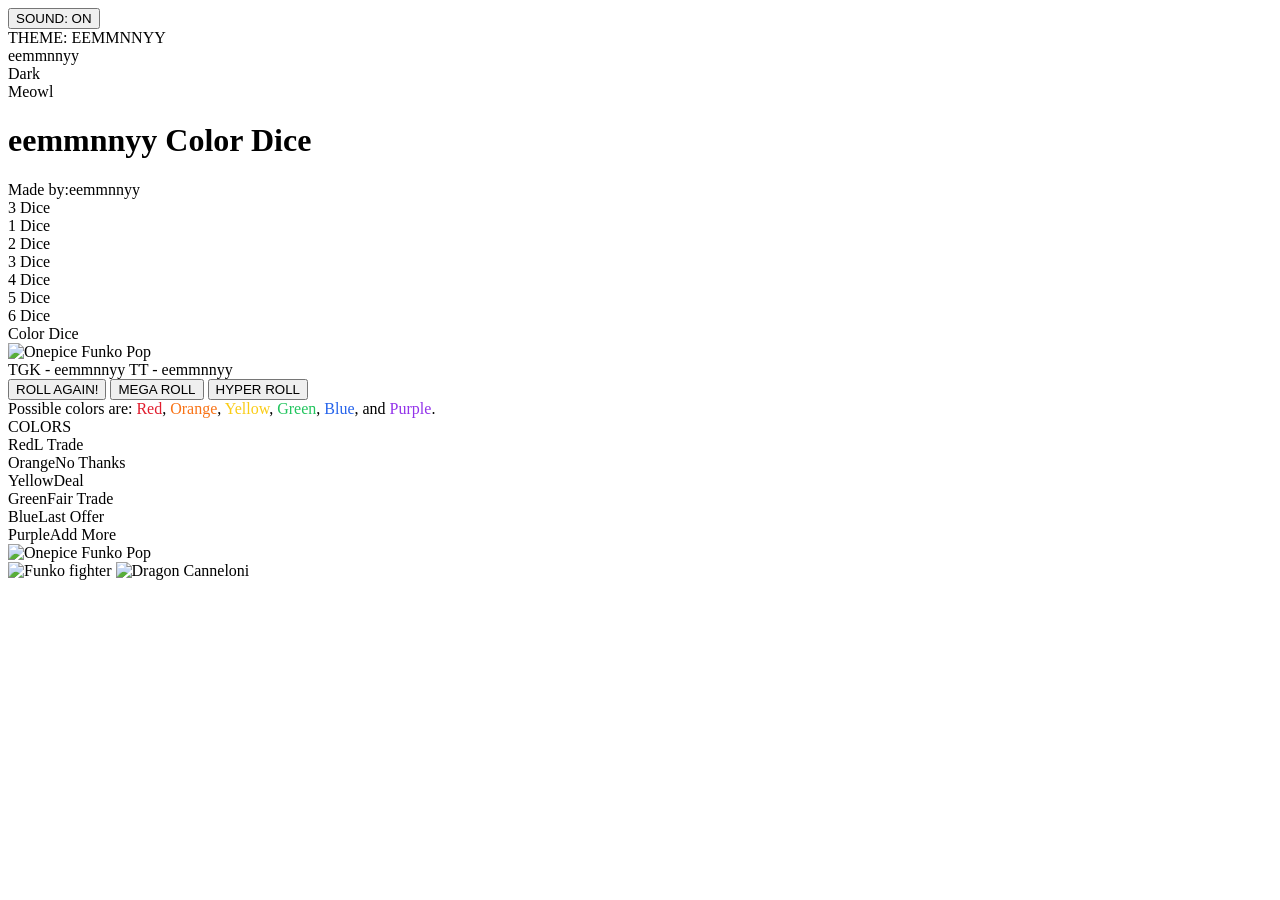
==== Roll Color Dice.html @ 3f189940 "Add files via upload" ====
﻿<!DOCTYPE html>
<html lang="en">
<head>
    <meta charset="UTF-8">
    <meta name="viewport" content="width=device-width, initial-scale=1.0">
    <title>eemmnnyy Color Dice</title>
    <link rel="stylesheet" href="./Roll Color Dice_files/style.css">
</head>
<body class="onepice-theme">
    <div class="sea-layer"></div>

    <div class="controls-top-left">
        <button class="sound-toggle-btn" id="sound-btn">SOUND: ON</button>
    </div>

    <div class="controls-top-right">
        <div class="info-box theme-badge" id="custom-theme-trigger">
            <span id="selected-theme-text">THEME: EEMMNNYY</span>
            <div class="custom-options-dropdown" id="custom-theme-list">
                <div class="custom-theme-option" data-theme="onepice">eemmnnyy</div>
                <div class="custom-theme-option" data-theme="dark">Dark</div>
                <div class="custom-theme-option" data-theme="meowl">Meowl</div>
            </div>
        </div>
    </div>

    <div class="game-layout">
        <main class="main-card">
            <h1 class="title">eemmnnyy Color Dice</h1>
            <div class="subtitle">Made by:eemmnnyy</div>

            <div class="info-row">
                <div class="info-box select-container" id="custom-select-trigger">
                    <span id="selected-value-text">3 Dice</span>
                    <div class="custom-options-dropdown" id="custom-options-list">
                        <div class="custom-option" data-value="1">1 Dice</div>
                        <div class="custom-option" data-value="2">2 Dice</div>
                        <div class="custom-option" data-value="3">3 Dice</div>
                        <div class="custom-option" data-value="4">4 Dice</div>
                        <div class="custom-option" data-value="5">5 Dice</div>
                        <div class="custom-option" data-value="6">6 Dice</div>
                    </div>
                </div>
                <div class="info-box">Color Dice</div>
            </div>

            <div class="funko-stage" aria-label="Theme character on ship">
                <div class="pirate-ship" aria-hidden="true">
                    <div class="ship-wave ship-wave-back"></div>
                    <div class="ship-hull"></div>
                    <div class="ship-deck"></div>
                    <div class="ship-mast"></div>
                    <div class="ship-sail"></div>
                    <div class="ship-flag"></div>
                    <div class="ship-wave ship-wave-front"></div>
                </div>
                <div class="funko-figure">
                    <img class="character-image" src="./Roll Color Dice_files/onepice-funko-cutout.png" alt="Onepice Funko Pop">
                    <span class="hat-shine"></span>
                </div>
            </div>

            <div class="dice-container" id="dice-grid"></div>

            <div class="promo-text">TGK - eemmnnyy TT - eemmnnyy</div>

            <button class="btn btn-purple" id="roll-btn">ROLL AGAIN!</button>
            <button class="btn btn-gradient" id="mega-btn">MEGA ROLL</button>
            <button class="btn btn-hyper" id="hyper-btn">HYPER ROLL</button>

            <div class="footer-text">
                Possible colors are:
                <span style="color: #e11d2e;">Red</span>,
                <span style="color: #f97316;">Orange</span>,
                <span style="color: #facc15;">Yellow</span>,
                <span style="color: #22c55e;">Green</span>,
                <span style="color: #2563eb;">Blue</span>, and
                <span style="color: #9333ea;">Purple</span>.
            </div>
        </main>

        <aside class="trade-panel-right">
            <div class="trade-panel-title">COLORS</div>
            <div class="trade-row" style="--row-color: #e11d2e;"><span class="trade-dot"></span><div class="trade-text"><span class="trade-name">Red</span><span class="trade-sub">L Trade</span></div></div>
            <div class="trade-row" style="--row-color: #f97316;"><span class="trade-dot"></span><div class="trade-text"><span class="trade-name">Orange</span><span class="trade-sub">No Thanks</span></div></div>
            <div class="trade-row" style="--row-color: #facc15;"><span class="trade-dot"></span><div class="trade-text"><span class="trade-name">Yellow</span><span class="trade-sub">Deal</span></div></div>
            <div class="trade-row" style="--row-color: #22c55e;"><span class="trade-dot"></span><div class="trade-text"><span class="trade-name">Green</span><span class="trade-sub">Fair Trade</span></div></div>
            <div class="trade-row" style="--row-color: #2563eb;"><span class="trade-dot"></span><div class="trade-text"><span class="trade-name">Blue</span><span class="trade-sub">Last Offer</span></div></div>
            <div class="trade-row" style="--row-color: #9333ea;"><span class="trade-dot"></span><div class="trade-text"><span class="trade-name">Purple</span><span class="trade-sub">Add More</span></div></div>
        </aside>
    </div>

    <section class="voyage-screen" id="voyage-screen" aria-hidden="true">
        <div class="voyage-sky"></div>
        <div class="voyage-water"></div>
        <div class="voyage-ship-wrap" id="voyage-ship">
            <div class="pirate-ship voyage-ship" aria-hidden="true">
                <div class="ship-wave ship-wave-back"></div>
                <div class="ship-hull"></div>
                <div class="ship-deck"></div>
                <div class="ship-mast"></div>
                <div class="ship-sail"></div>
                <div class="ship-flag"></div>
                <div class="ship-wave ship-wave-front"></div>
            </div>
            <div class="funko-figure voyage-funko" id="voyage-funko">
                <img class="character-image" src="./Roll Color Dice_files/onepice-funko-cutout.png" alt="Onepice Funko Pop">
                <span class="hat-shine"></span>
            </div>
        </div>
        <div class="voyage-colors" id="voyage-colors"></div>
    </section>

    <section class="hyper-screen" id="hyper-screen" aria-hidden="true">
        <div class="hyper-stars"></div>
        <div class="hyper-arena" id="hyper-arena">
            <div class="hyper-impact-ring" id="hyper-impact-ring"></div>
            <img class="hyper-fighter hyper-funko" id="hyper-funko" src="./Roll Color Dice_files/hyper-funko.png" alt="Funko fighter">
            <img class="hyper-fighter hyper-dragon" id="hyper-dragon" src="./Roll Color Dice_files/dragon-canneloni.png" alt="Dragon Canneloni">
        </div>
        <div class="hyper-colors" id="hyper-colors"></div>
        <div class="hyper-flash" id="hyper-flash"></div>
    </section>

    <script src="./Roll Color Dice_files/script.js.Без названия"></script>
</body>
</html>
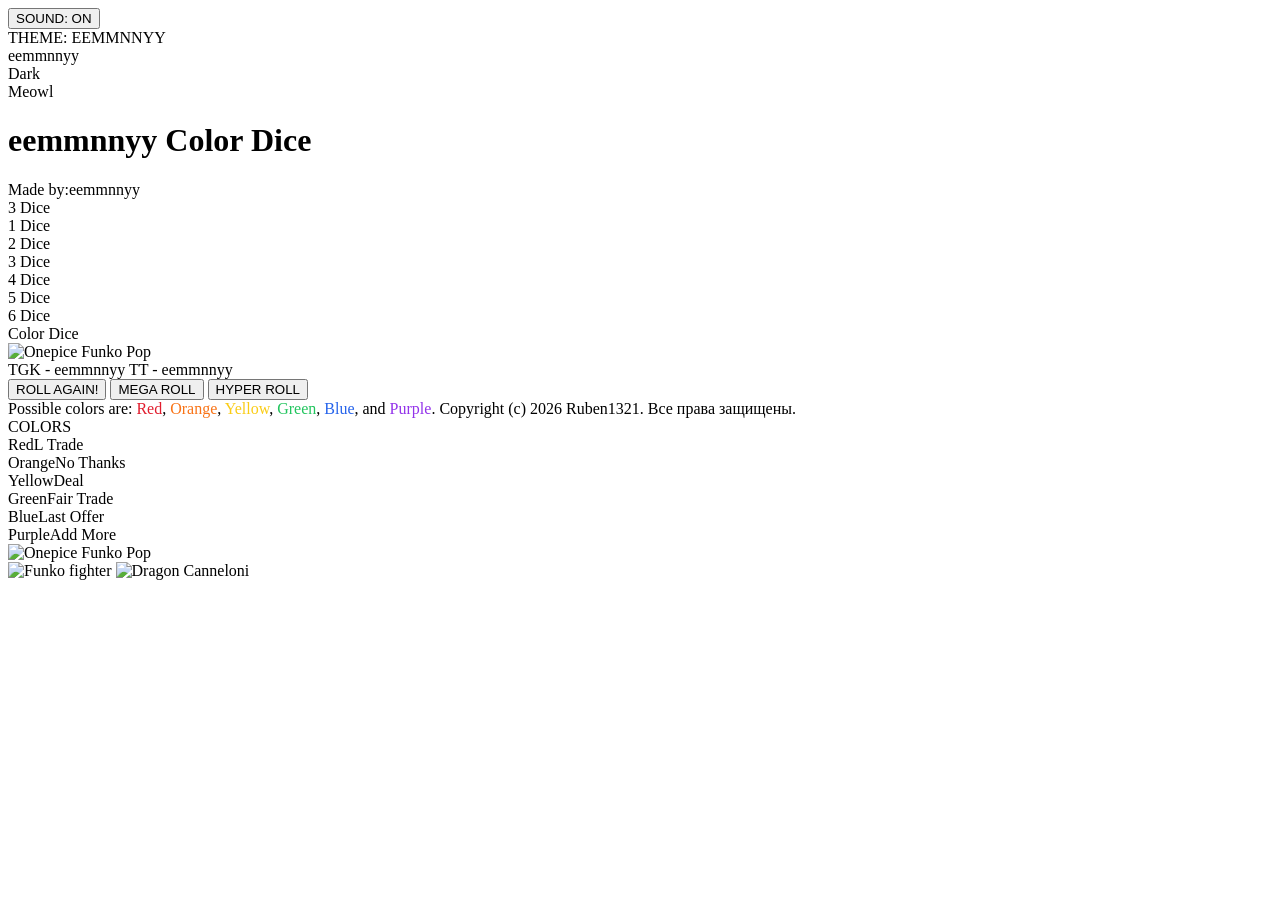
==== commit d1ed7c65: "Add copyright notice to Roll Color Dice.html Added copyright notice to the HTML file." ====
--- a/Roll Color Dice.html
+++ b/Roll Color Dice.html
@@ -76,6 +76,7 @@
                 <span style="color: #22c55e;">Green</span>,
                 <span style="color: #2563eb;">Blue</span>, and
                 <span style="color: #9333ea;">Purple</span>.
+                Copyright (c) 2026 Ruben1321. Все права защищены.
             </div>
         </main>
 
